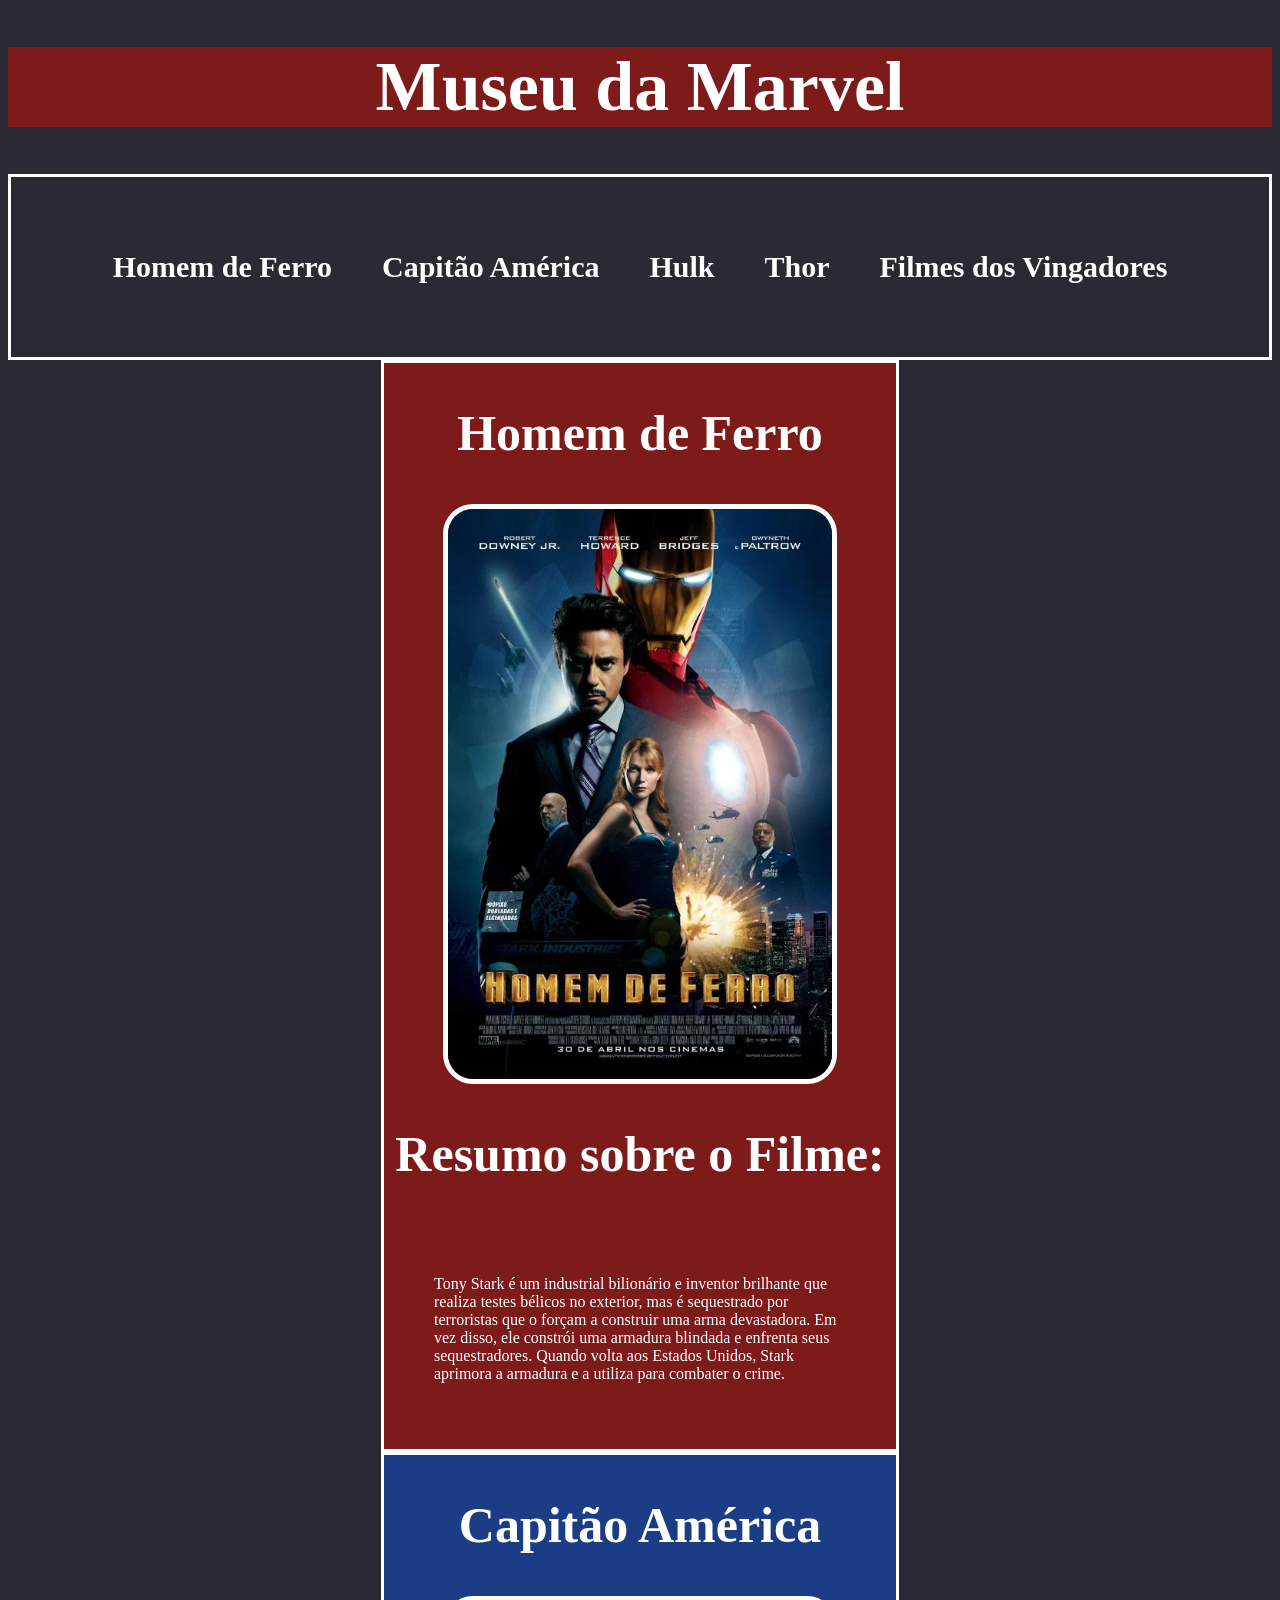
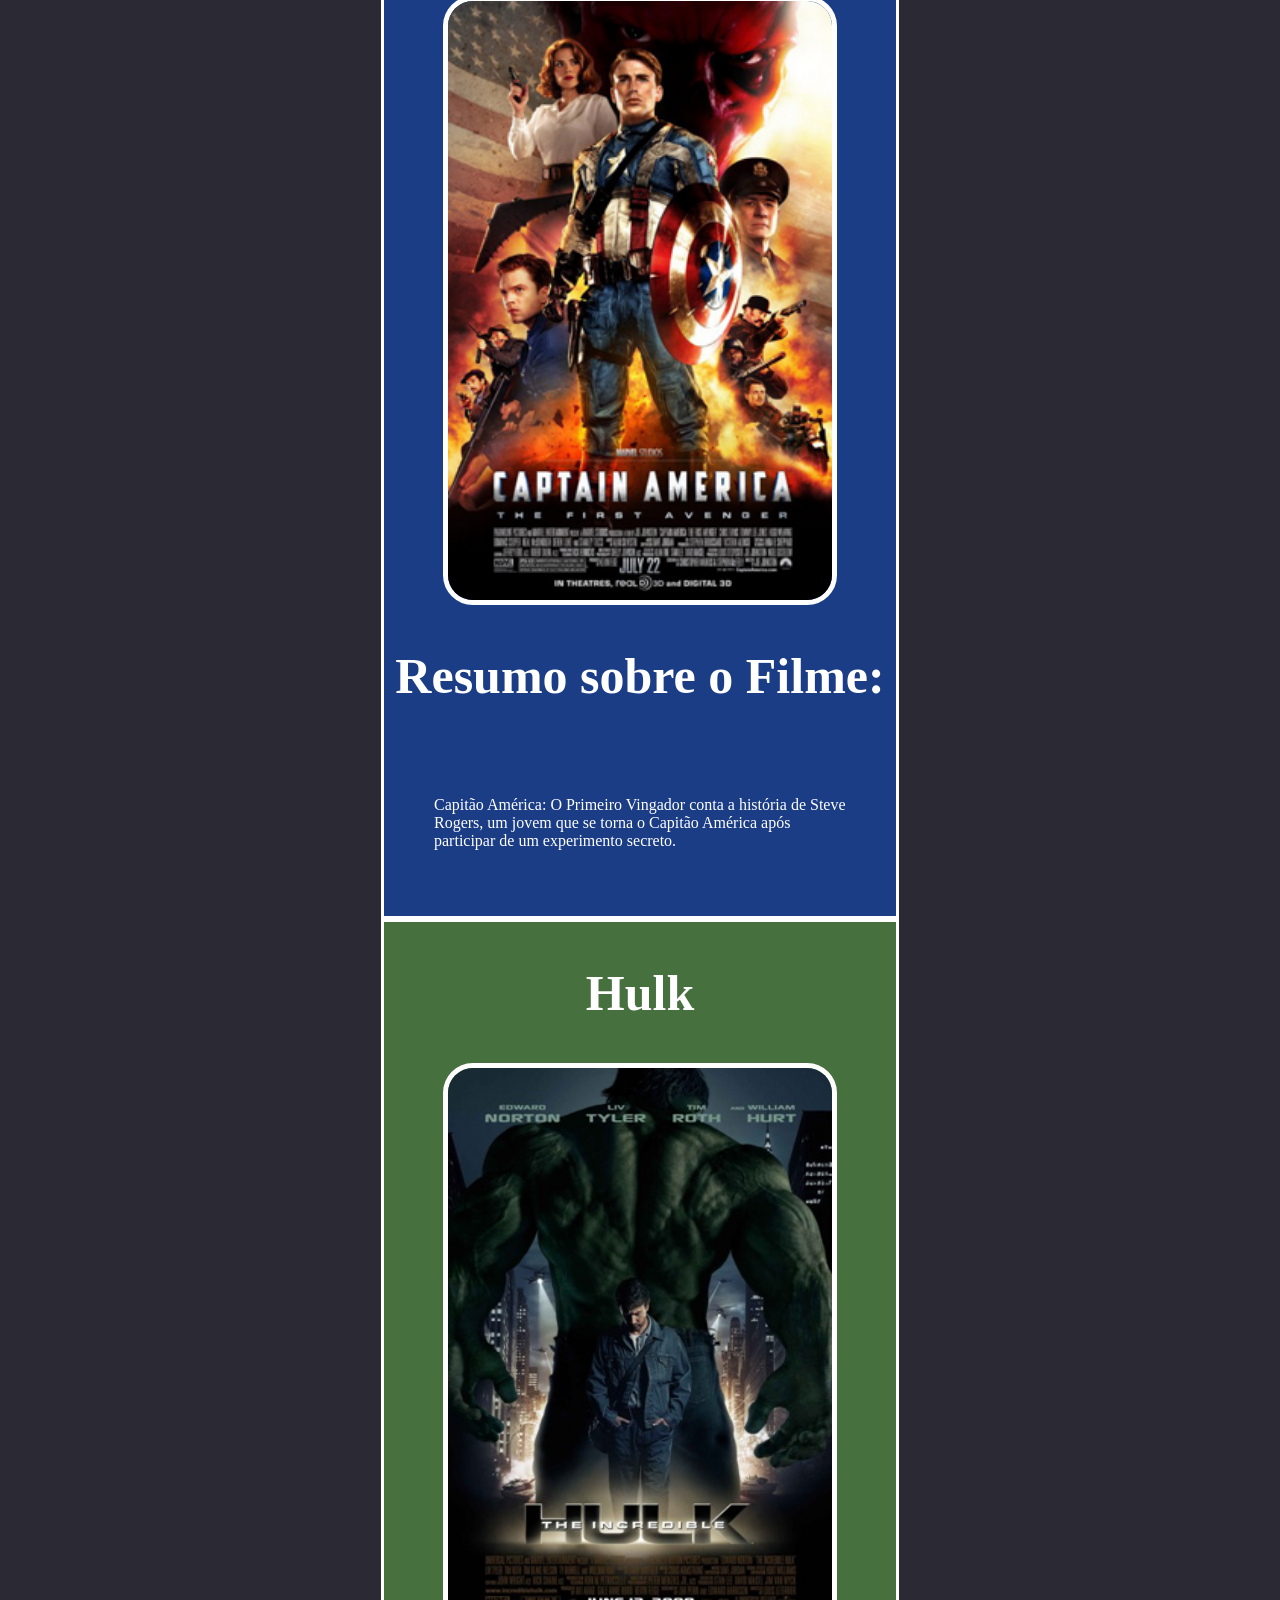
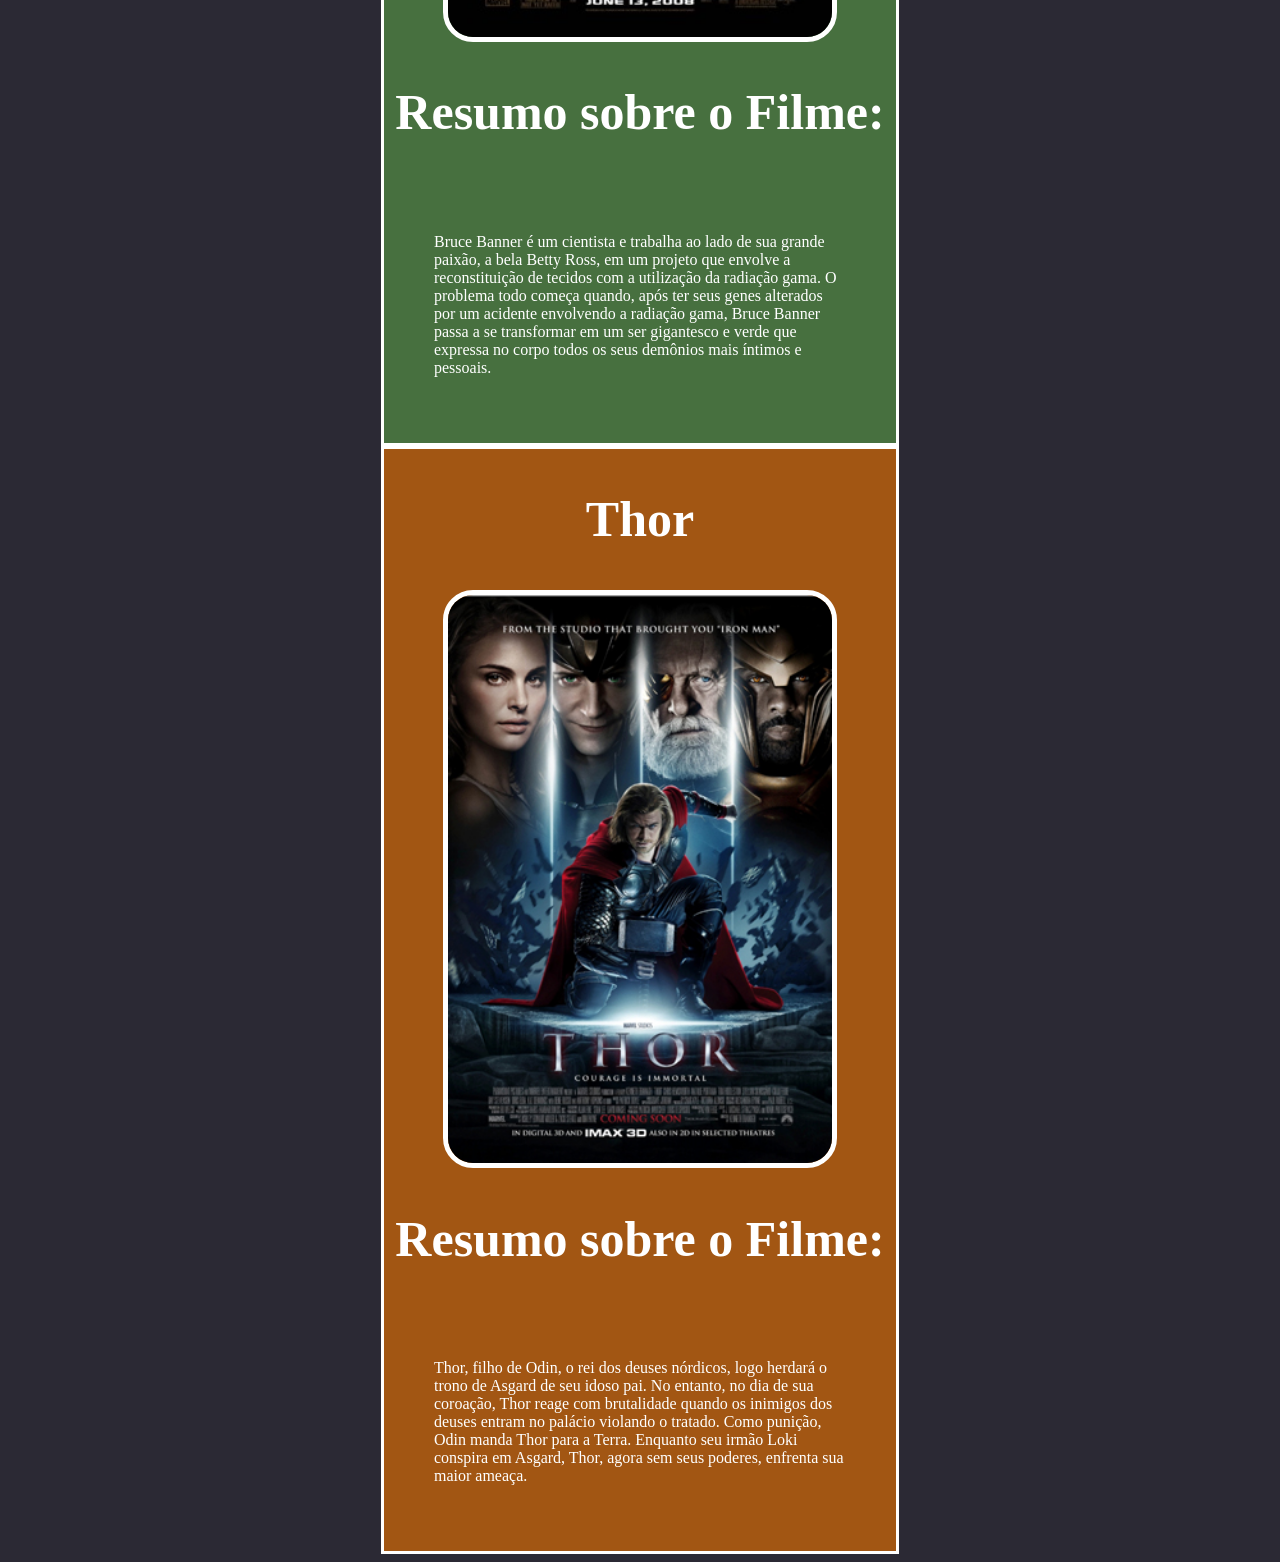
==== index.html @ 52ad36ff "commit 1 14-04" ====
<!DOCTYPE html>
<html lang="pt-br">
<head>
    <meta charset="UTF-8">
    <meta name="viewport" content="width=device-width, initial-scale=1.0">
    <title>Marvel</title>
    <link rel="stylesheet" href="assets/css/index.css">
</head>
<body>
  <h1>Museu da Marvel</h1>  
  <div id="menu">
    <a class="ferro" href="#homemdeferro">Homem de Ferro</a>
<a class="capi" href="#capitaoamerica">Capitão América</a>
<a  class="hulk" href="#hulk">Hulk</a>
<a class="thor" href="#thor">Thor</a> 
<a class="ving" href="vingadores.html">Filmes dos Vingadores</a>
</div>
<div id="homemdeferro"class="herois">
    <h2>Homem de Ferro</h2>
    <img src="assets/imagens/homemdeferro.webp" alt="">
    <h2>Resumo sobre o Filme:</h2>
    <p>Tony Stark é um industrial bilionário e inventor brilhante que realiza testes bélicos no exterior, mas é sequestrado por terroristas que o forçam a construir uma arma devastadora. Em vez disso, ele constrói uma armadura blindada e enfrenta seus sequestradores. Quando volta aos Estados Unidos, Stark aprimora a armadura e a utiliza para combater o crime.</p>
</div>
<div id="capitaoamerica"class="herois">
    <h2>Capitão América</h2>
    <img src="assets/imagens/capitaoamerica.jpg" alt="">
    <h2>Resumo sobre o Filme:</h2>
    <p>Capitão América: O Primeiro Vingador conta a história de Steve Rogers, um jovem que se torna o Capitão América após participar de um experimento secreto. </p>
</div>
<div id="hulk"class="herois">
    <h2>Hulk</h2>
    <img src="assets/imagens/hulk.jpg" alt="">
    <h2>Resumo sobre o Filme:</h2>
    <p>Bruce Banner é um cientista e trabalha ao lado de sua grande paixão, a bela Betty Ross, em um projeto que envolve a reconstituição de tecidos com a utilização da radiação gama. O problema todo começa quando, após ter seus genes alterados por um acidente envolvendo a radiação gama, Bruce Banner passa a se transformar em um ser gigantesco e verde que expressa no corpo todos os seus demônios mais íntimos e pessoais.</p>
</div>
<div id="thor"class="herois">
    <h2>Thor</h2>
    <img src="assets/imagens/thor.jpg" alt="">
    <h2>Resumo sobre o Filme:</h2>
    <p>Thor, filho de Odin, o rei dos deuses nórdicos, logo herdará o trono de Asgard de seu idoso pai. No entanto, no dia de sua coroação, Thor reage com brutalidade quando os inimigos dos deuses entram no palácio violando o tratado. Como punição, Odin manda Thor para a Terra. Enquanto seu irmão Loki conspira em Asgard, Thor, agora sem seus poderes, enfrenta sua maior ameaça.
    </p>
</div>

</body>
</html>
---- assets/css/index.css ----
h1{ text-align: center;
    font-size: 70px ; 
    background-color: rgb(125, 26, 26);
color: rgb(255, 255, 255);}

h2{ text-align: center;
    font-size: 50px;
    color: rgb(255, 255, 255);}

p{ color: rgb(255, 255, 255);
   padding: 50px;}    

body{ background-color: rgb(43, 41, 52);}    

#menu{ border: solid 3px rgb(255, 255, 255);
     height: 20vh;
     display: flex;
     justify-content: center;
     align-items: center;
     gap: 50px;}
a { text-decoration: none;
         font-size: 30px;
         color: rgb(255, 255, 255);
         font-weight: 900; } 

.ferro:hover{ color: rgb(125, 26, 26);
               font-size: 40px;
               transition: 0.5s;}   
.capi:hover{ color: rgb(27, 61, 133);
               font-size: 40px;
               transition: 0.5s;}   
.hulk:hover{ color: rgb(71, 112, 63);
               font-size: 40px;
               transition: 0.5s;}   
.thor:hover{ color: rgb(162, 86, 19);
               font-size: 40px;
               transition: 0.5s;}   
.ving:hover{ color: rgb(116, 37, 140);
               font-size: 40px;
               transition: 0.5s;}   
.herois{ border: solid 3px rgb(255, 255, 255);
         min-height: 100vh;
         width: 40vw;
         display: block;
         margin: auto;}
#homemdeferro{ background-color: rgb(125, 26, 26);}

#homemdeferro img{ display: block;
                   margin: auto;
                   width: 30vw;
                border-radius: 30px;
                border: solid 5px rgb(255, 255, 255);} 
                
#capitaoamerica{ background-color: rgb(27, 61, 133);}  

#capitaoamerica img{ display: block;
    margin: auto;
    width: 30vw;
    border-radius: 30px;
    border: solid 5px rgb(255, 255, 255);}

#hulk{ background-color: rgb(71, 112, 63); }    

#hulk img{ display: block;
    margin: auto;
    width: 30vw;
    border-radius: 30px;
    border: solid 5px rgb(255, 255, 255);}

#thor{ background-color: rgb(162, 86, 19);}    
                   
#thor img{ display: block;
    margin: auto;
    width: 30vw;
    border-radius: 30px;
    border: solid 5px rgb(255, 255, 255);}
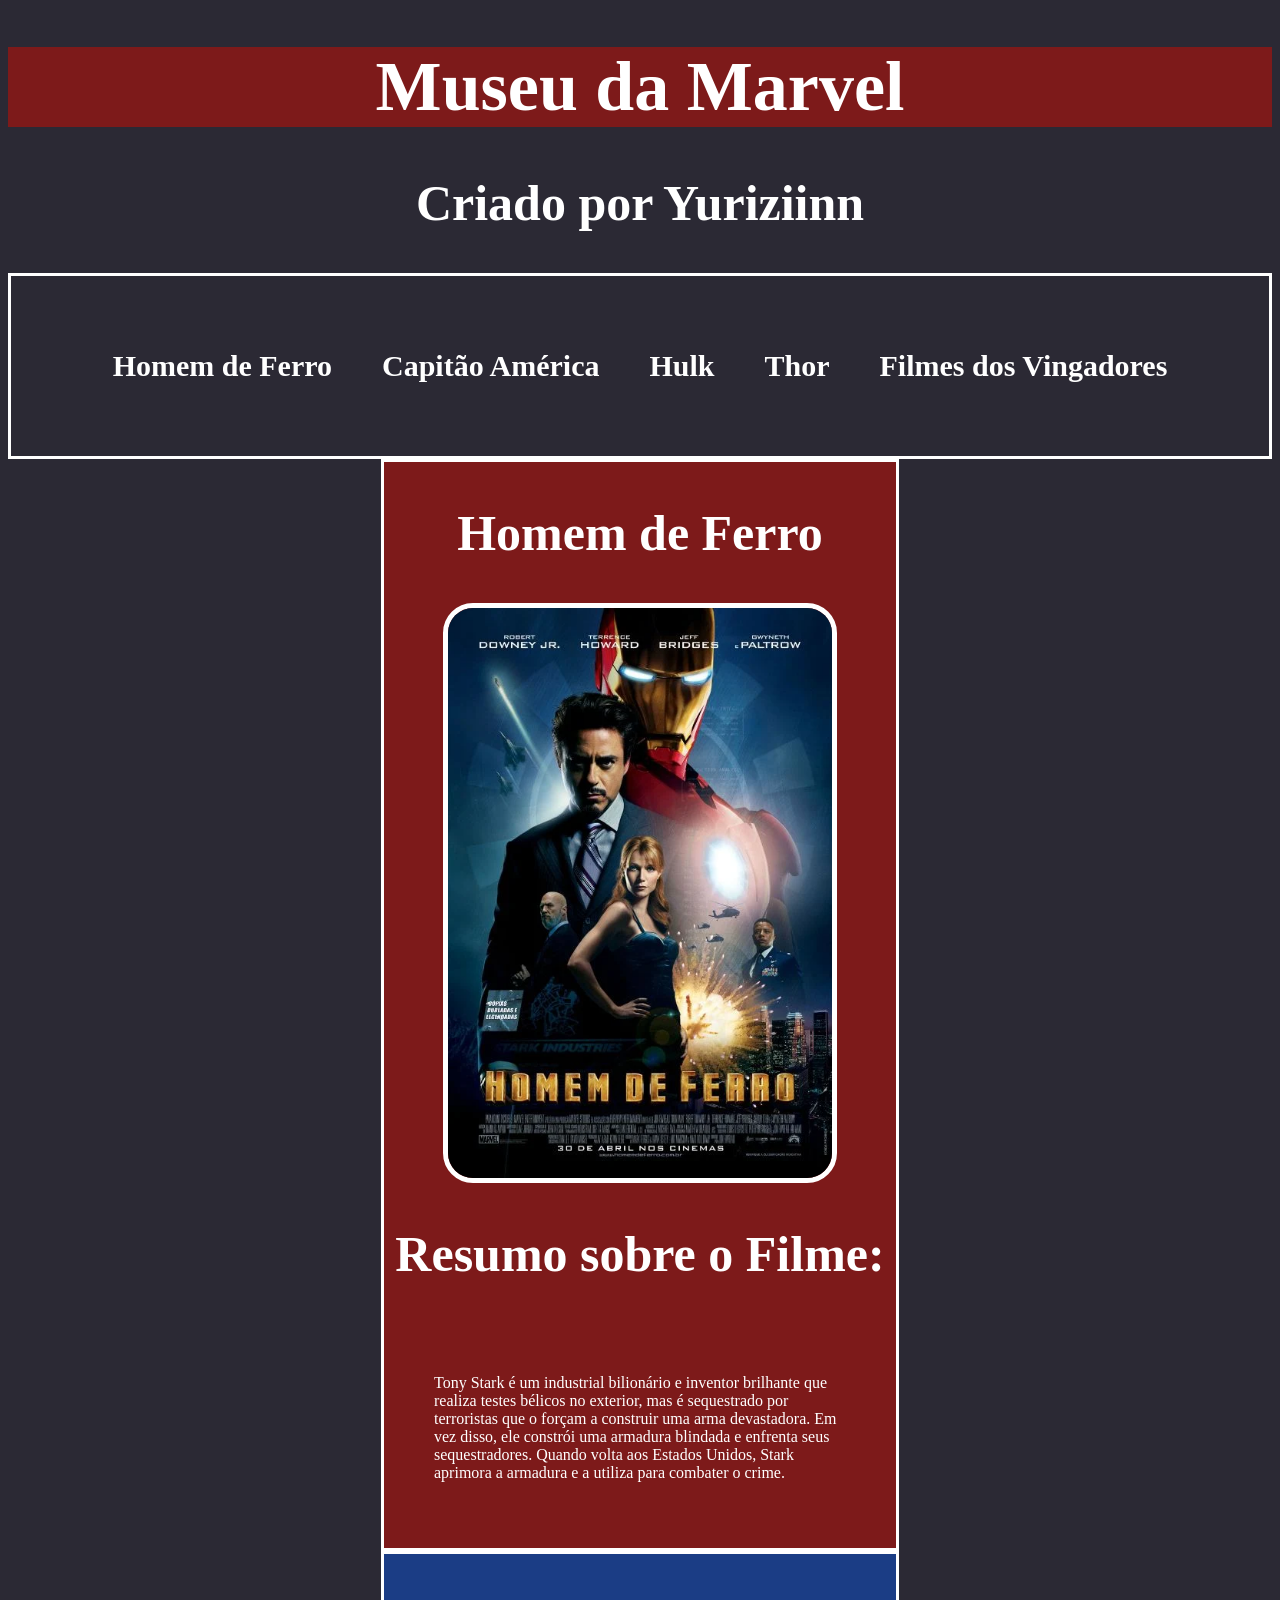
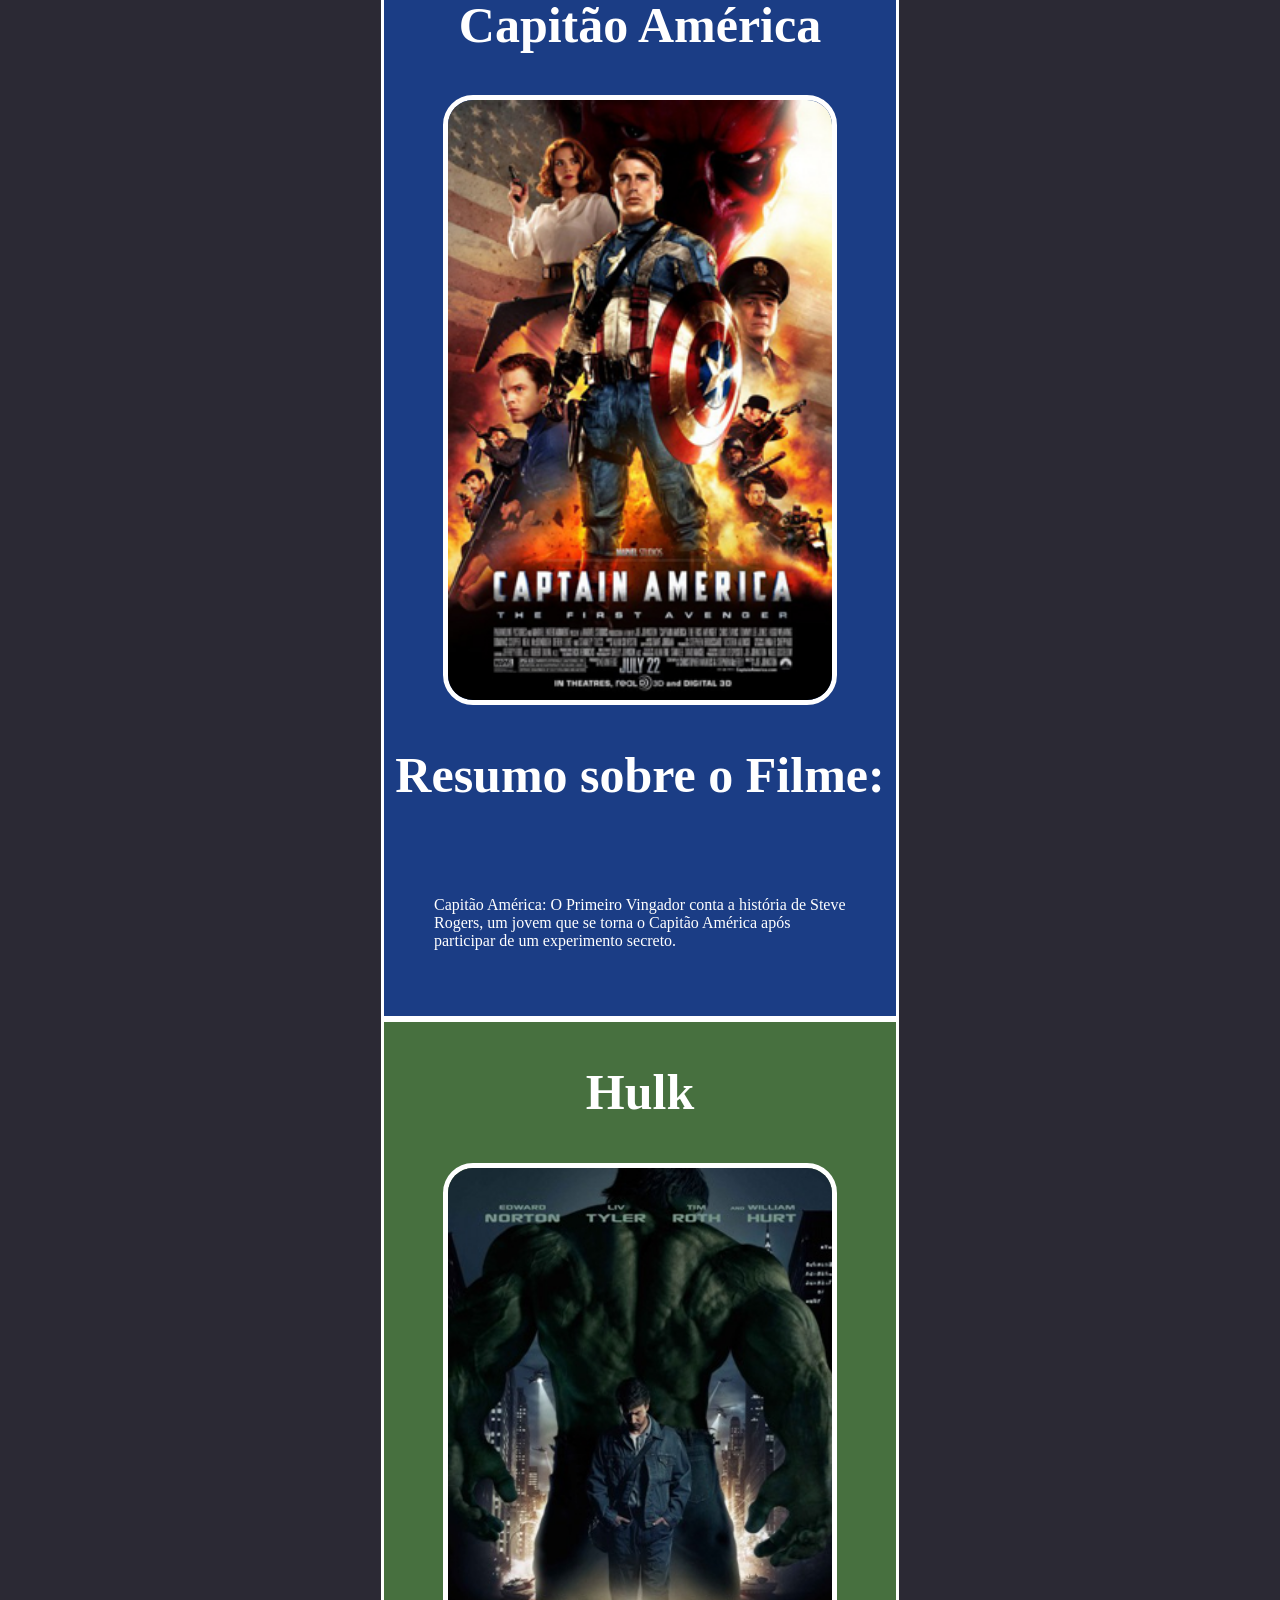
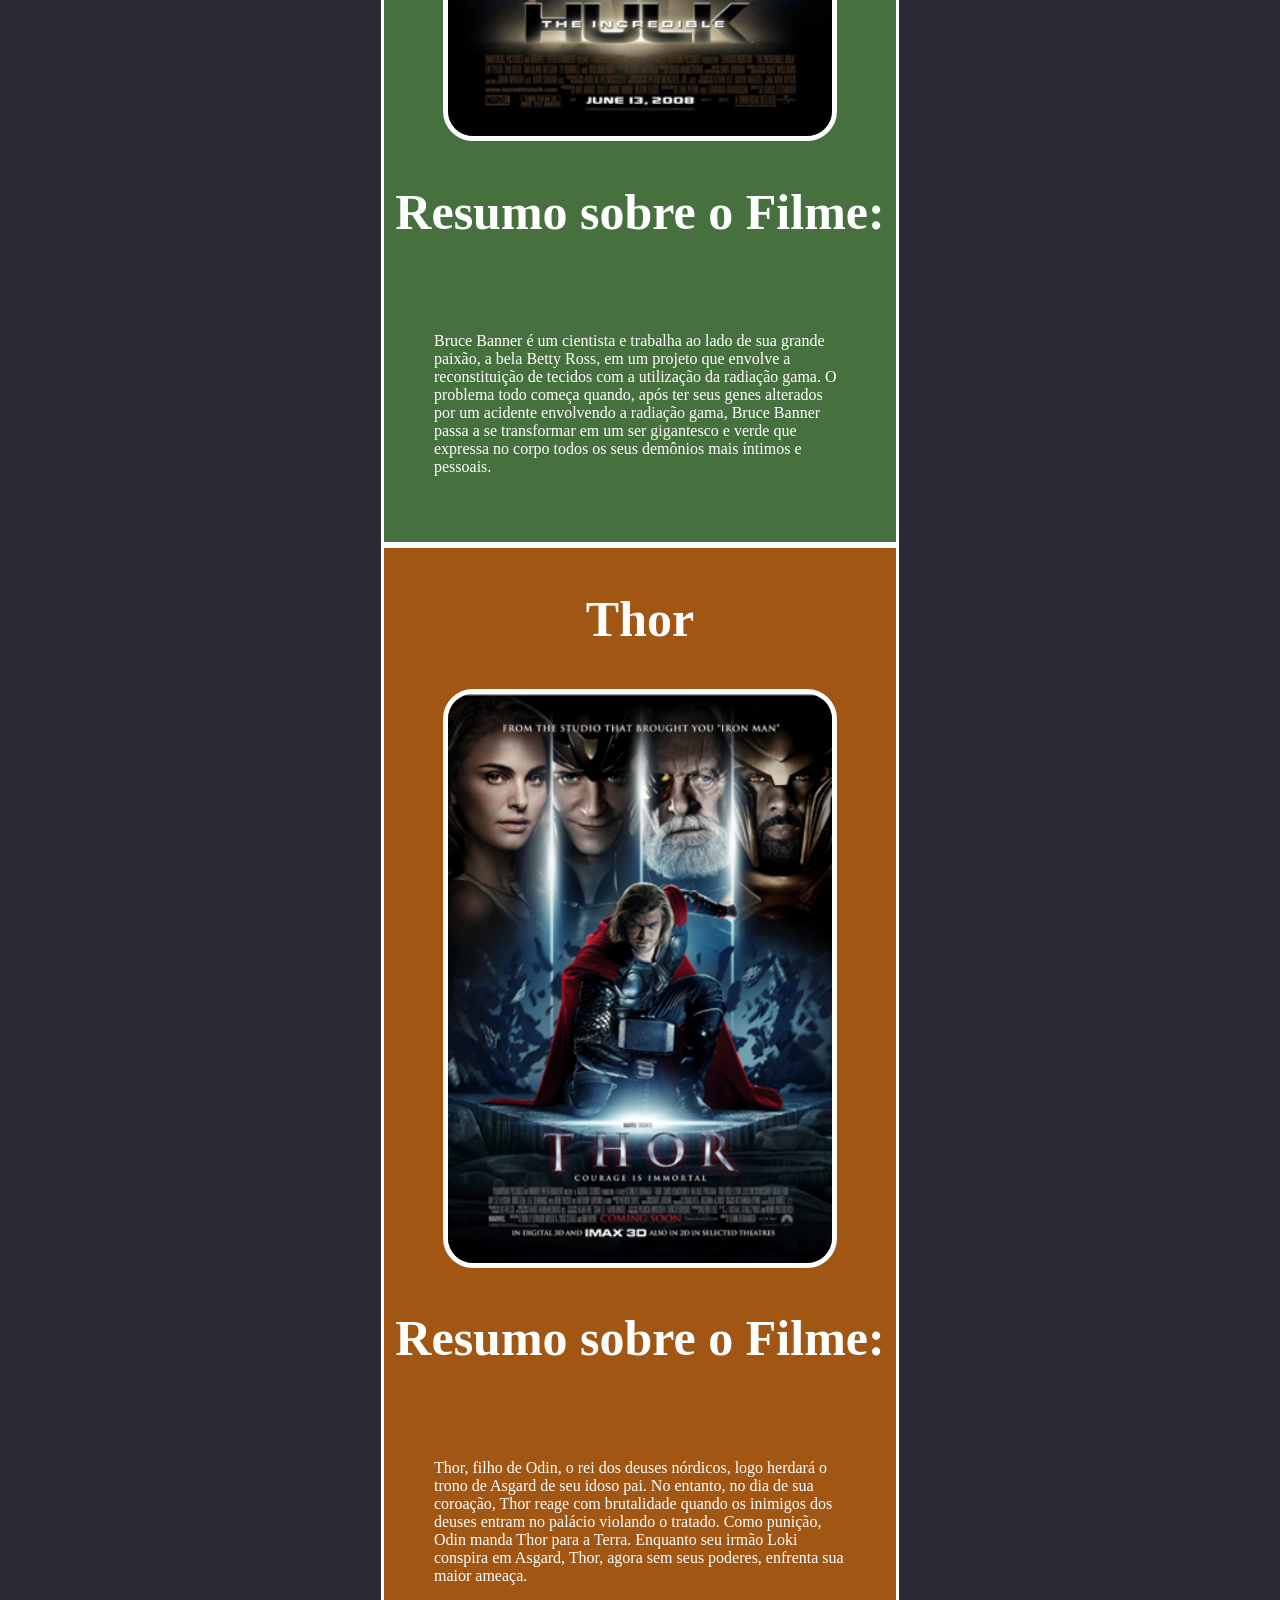
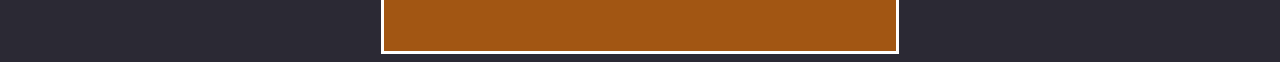
==== commit 0db525ca: "commit 2 14-04" ====
--- a/index.html
+++ b/index.html
@@ -7,7 +7,8 @@
     <link rel="stylesheet" href="assets/css/index.css">
 </head>
 <body>
-  <h1>Museu da Marvel</h1>  
+  <h1>Museu da Marvel</h1> 
+  <h2>Criado por Yuriziinn</h2> 
   <div id="menu">
     <a class="ferro" href="#homemdeferro">Homem de Ferro</a>
 <a class="capi" href="#capitaoamerica">Capitão América</a>
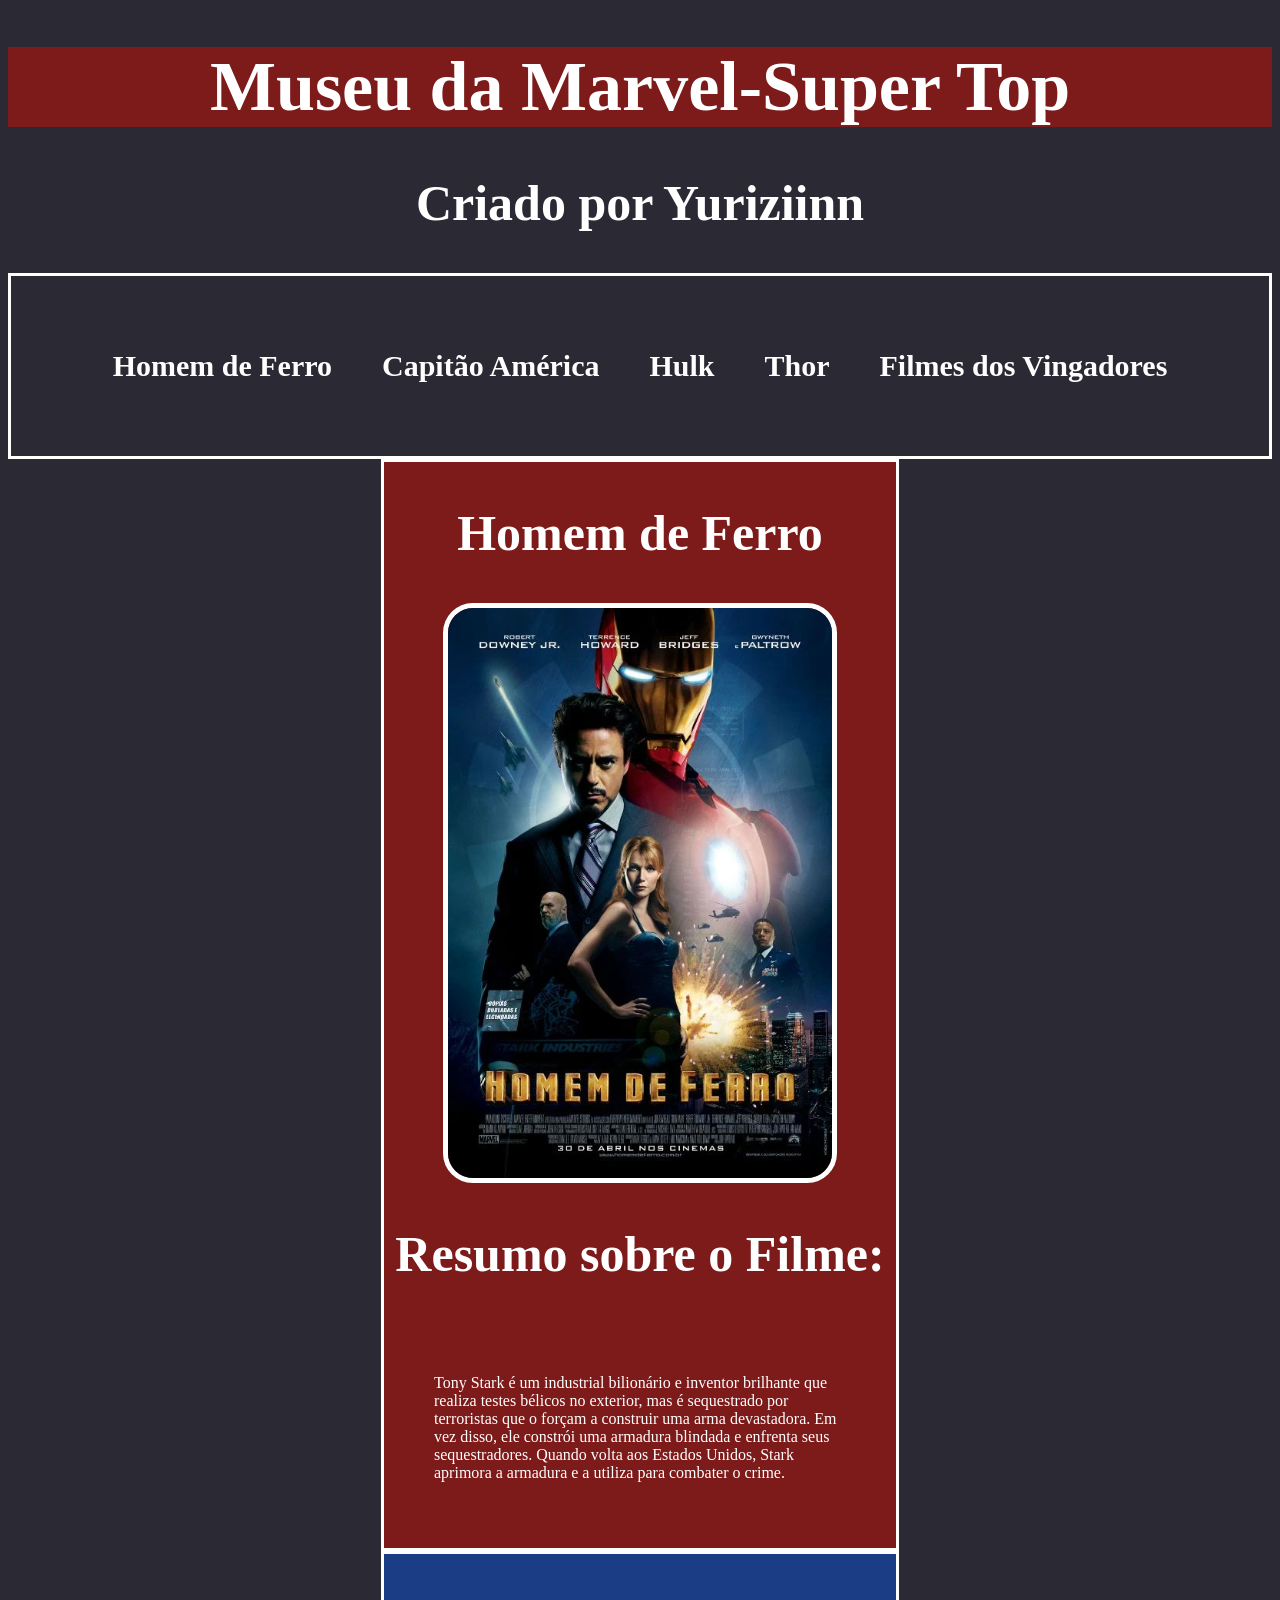
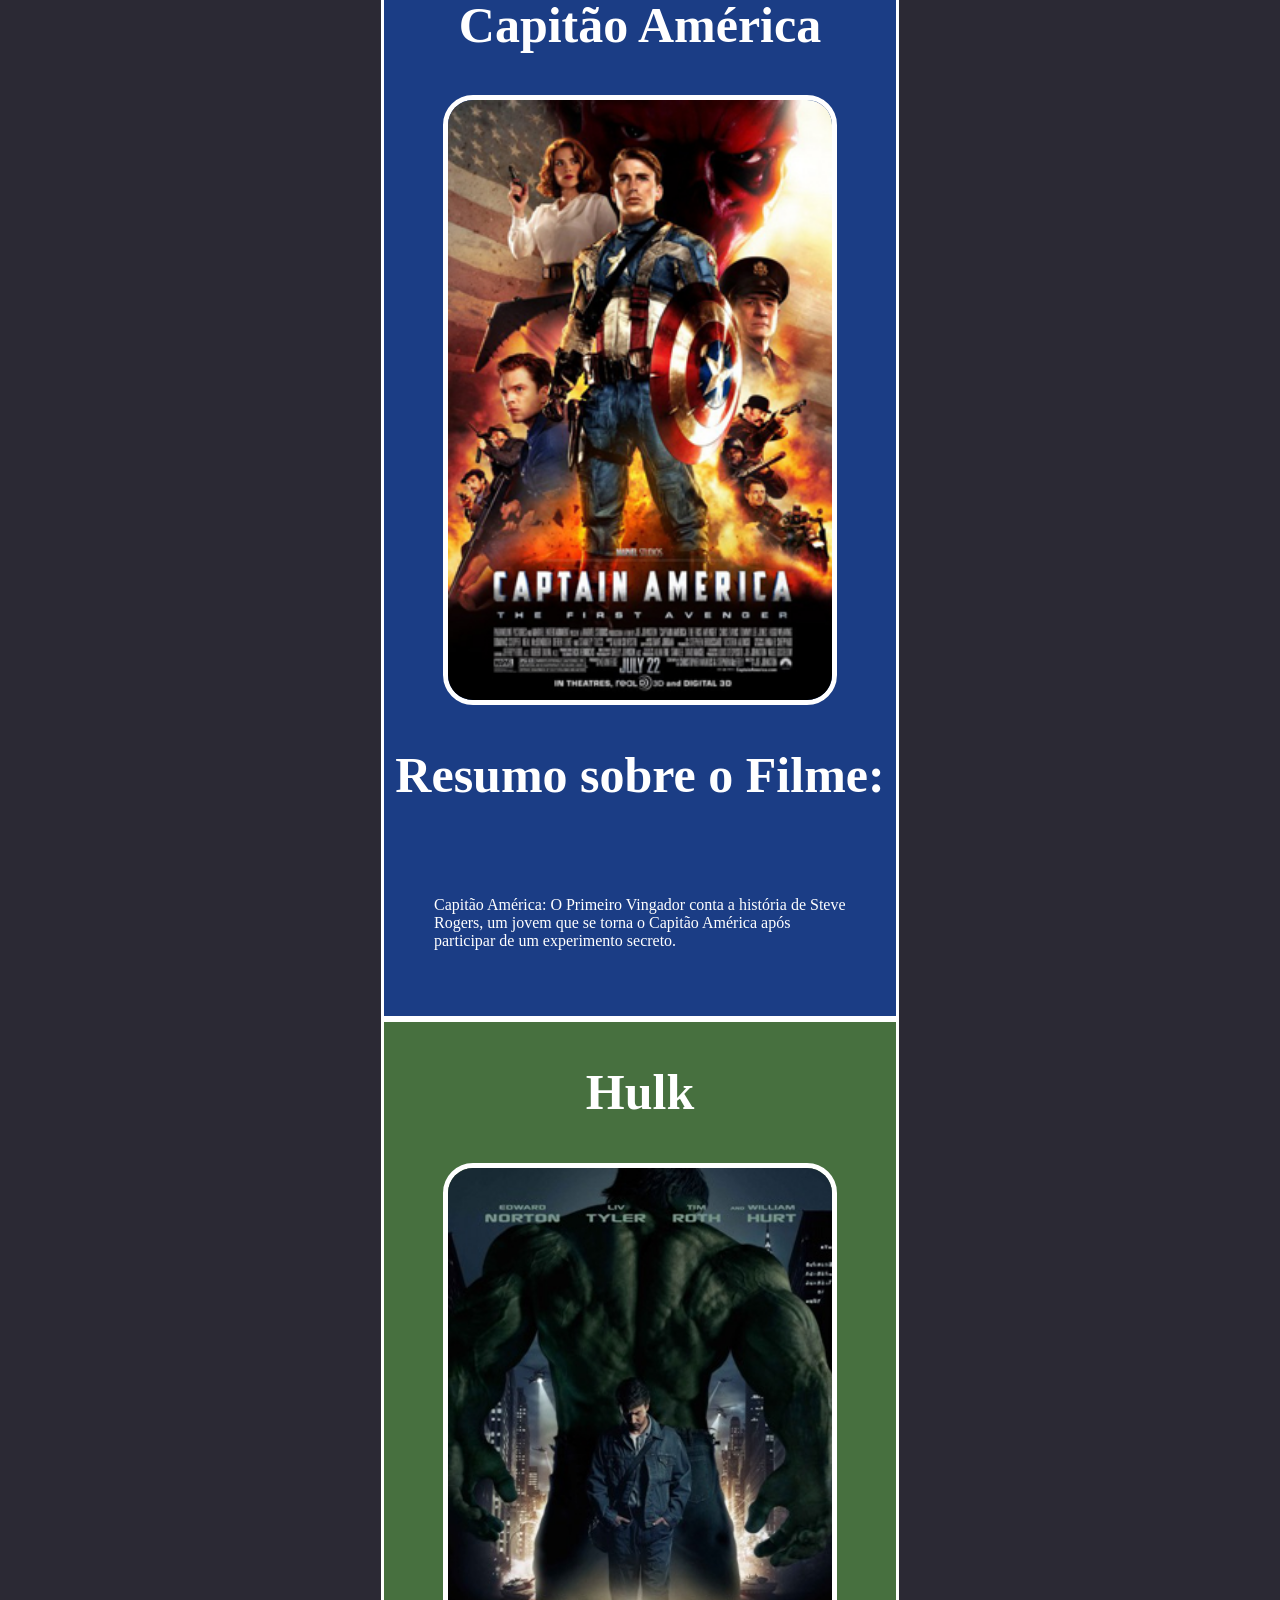
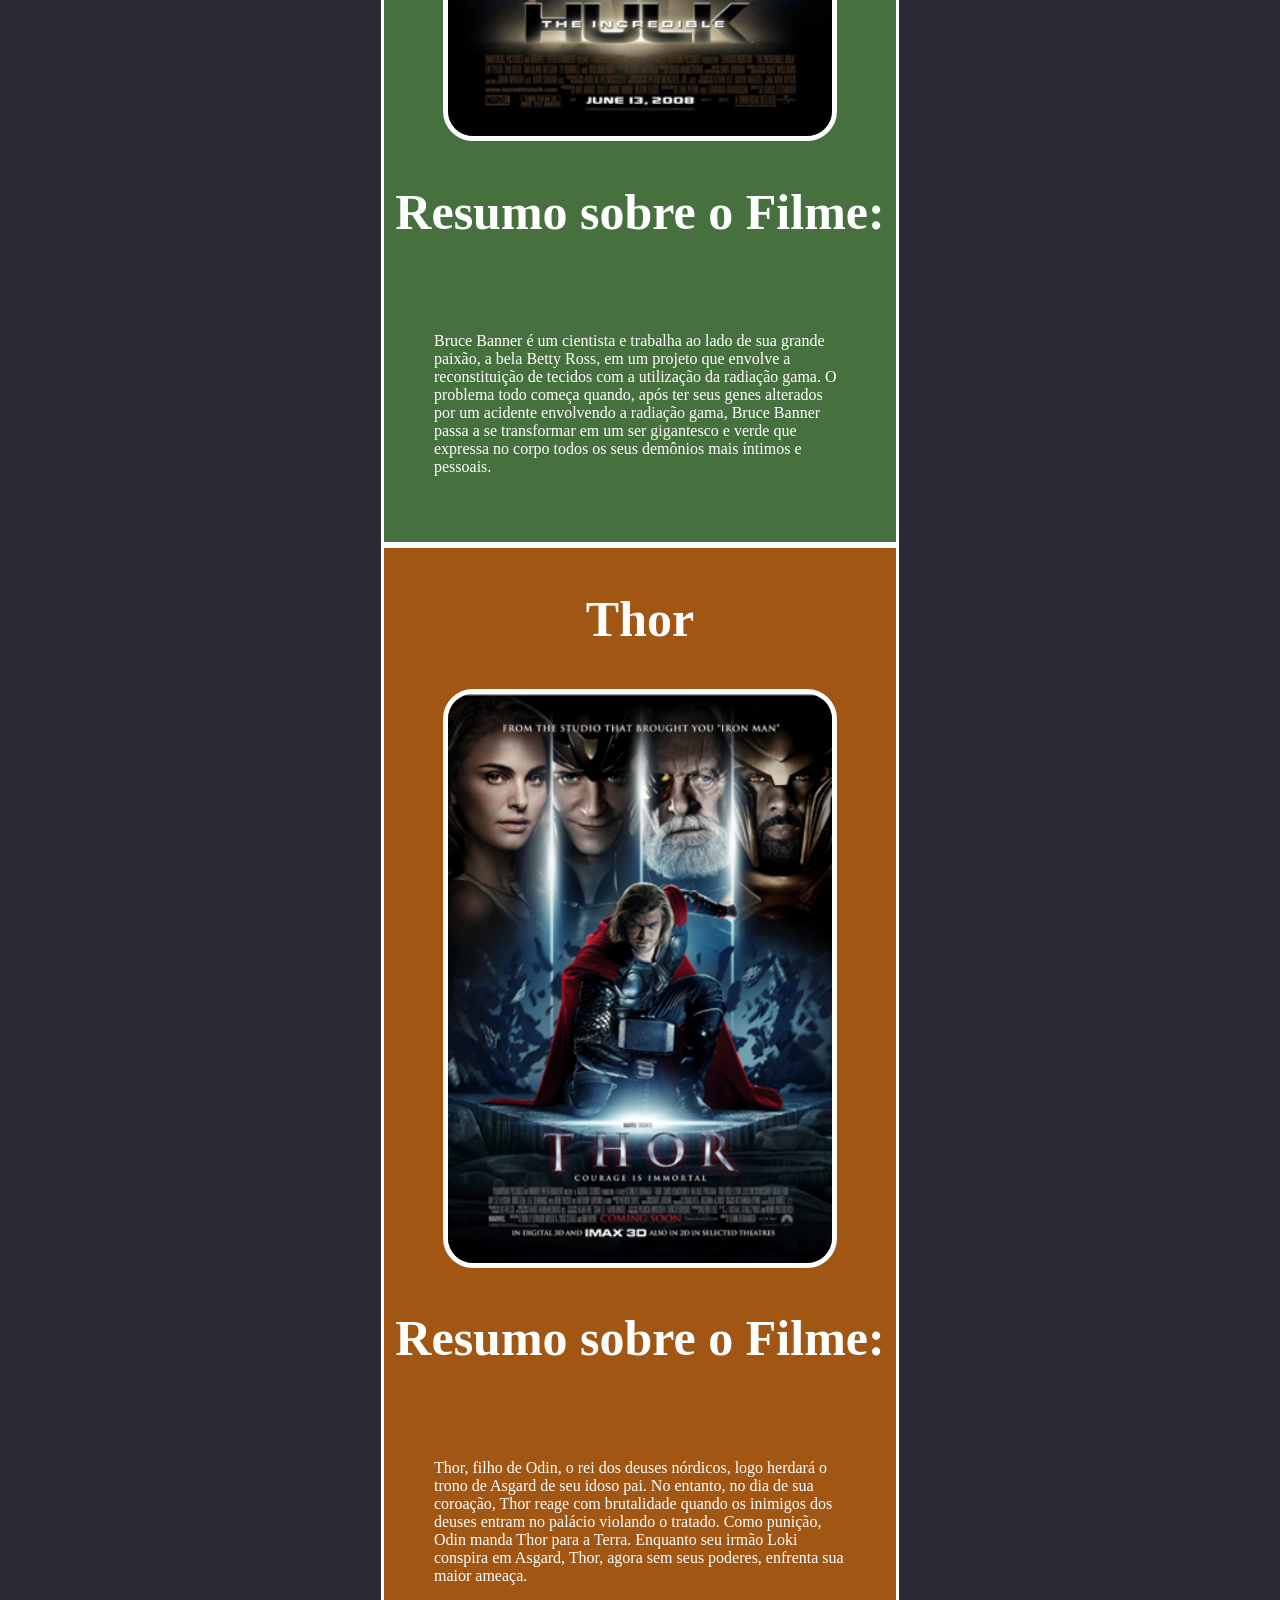
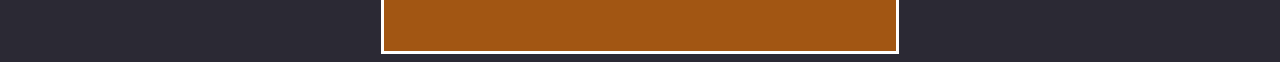
==== commit 75d5e2f9: "commit3 14-04" ====
--- a/index.html
+++ b/index.html
@@ -7,7 +7,7 @@
     <link rel="stylesheet" href="assets/css/index.css">
 </head>
 <body>
-  <h1>Museu da Marvel</h1> 
+  <h1>Museu da Marvel-Super Top</h1> 
   <h2>Criado por Yuriziinn</h2> 
   <div id="menu">
     <a class="ferro" href="#homemdeferro">Homem de Ferro</a>
